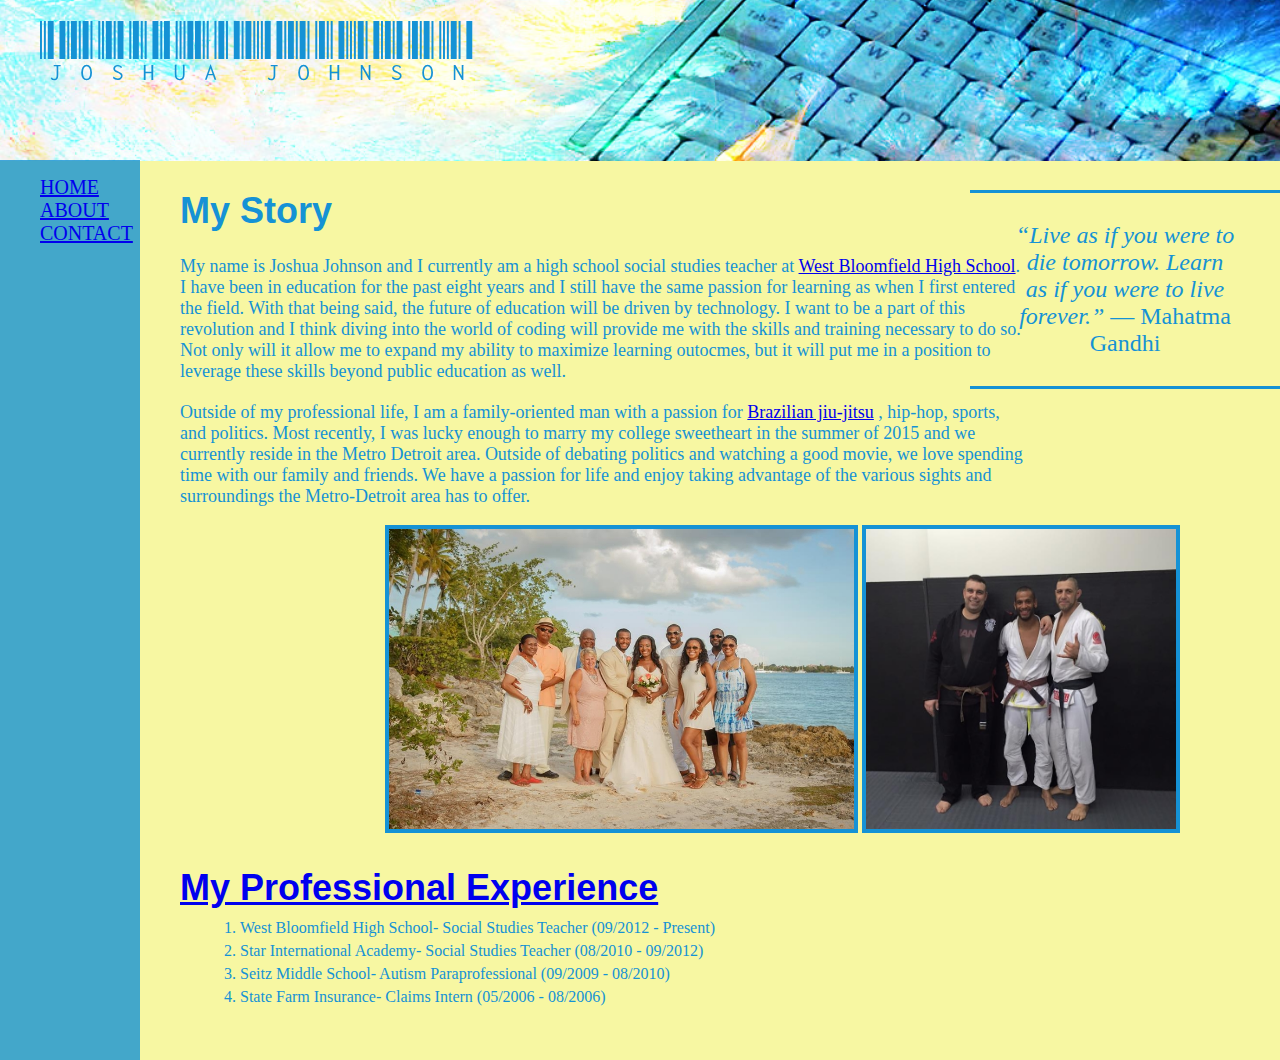
==== About.html @ 7b9167e0 "Add files via upload" ====
<!DOCTYPE html>
<html>
<head>
<title>About Me</title>
<link rel = "stylesheet"
type = "text/css"
href= "stylesheetabout.css" />
<link href="https://fonts.googleapis.com/css?family=Libre+Barcode+39+Text" rel="stylesheet">
</head>
<header>
    <p>
 </header>
<body>
 <div id="name"> 
<p>Joshua Johnson <p/>
</div>
<div id="sidebar">
                <ul style="list-style-type:none">
                <li><a href="index.html">HOME</a>        
                <li><a href="About.html">ABOUT</a>
                <li><a href="Contact.html">CONTACT</a> </ul>
                </div>

<h1> My Story </h1>


<div id="bio"><p> My name is Joshua Johnson and I currently am a high school social studies teacher at <a href="https://www.wbsd.org/westbloomfieldhs"
        target="_blank">West Bloomfield High School</a>. 
I have been in education for the past
eight years and I still have the same passion for learning as when I first entered the field. 
 With that being said, the future of education will be driven by technology. 
 I want to be a part of this revolution and I think diving into the world of coding will provide 
me with the skills and training necessary to do so. 
Not only will it allow me to expand my ability to maximize learning outocmes, 
 but it will put me in a position to leverage these skills beyond public education as well. </p>
</div>

<div id="quote" >
<blockquote> <i>“Live as if you were to die tomorrow. Learn as if you were to live forever.”</i> 
        ― Mahatma Gandhi </blockquote> </div>

        <div id="personal"><p> Outside of my professional life, I am a family-oriented man with a passion for <a href=
                "https://en.wikipedia.org/wiki/Brazilian_jiu-jitsu"
                target="_blank">Brazilian jiu-jitsu</a> 
                , hip-hop, 
                sports, and politics. Most recently, I was lucky enough to marry my college sweetheart in the summer of 2015 and we currently 
                reside in the Metro Detroit area. Outside of debating politics and watching a good movie, we love spending time with our family and 
                friends. We have a passion for life and enjoy taking advantage of the various sights and surroundings the Metro-Detroit area has to 
                offer. </p>
                        </div>
 <div id="imagelist">
<p>
<img src="wedding.jpg"class="wedding"alt="a photo of my wedding in The Dominican Republic"width="465" height="300"/>
<img src="bjj.jpg" class="bjj"alt="a photo with my jiu jitus instructors"width="310" height="300"/>
</p>
                                        </div>

        

<h2> <a href ="https://drive.google.com/open?id=1t6X3UWHrFKcmQpOlW_9F-8DfuiVSScReCfVlK1p8qX4"
        target="_blank">My Professional Experience</a> </h2>
<ol>
                <div id="resume">
        <li class="work"> West Bloomfield High School- Social Studies Teacher (09/2012 - Present)
        <li class="work"> Star International Academy- Social Studies Teacher (08/2010 - 09/2012)                        
        <li class="work"> Seitz Middle School- Autism Paraprofessional (09/2009 - 08/2010)
        <li class="work"> State Farm Insurance- Claims Intern (05/2006 - 08/2006)      
</div>
</ol>
                

</body>

</html>
---- stylesheetabout.css ----
body{background-color: rgba(246, 246, 150, 0.89);
    margin:0;
    padding:0;   
   }
   
   header{
       position: fixed:
       top: 0;
       left: 0;
       width: 100%;
       height: 165px;
       background-image:url("computer.jpg");
       background-size: cover;
       margin-top:-20px;
       
   }
   
   header img {
   margin-left: 40px;
   margin-top: -20px;
   visibility: hidden;
   }
   
   h1,h2{
       display: block;
       color:#1592D5;
       font-family:  'Segoe UI', Tahoma, Geneva, Verdana, sans-serif;
       margin-left:180px;
       width: 820px;
       margin-top: 105px;
       font-size:36px;
   
   }

   h2{
margin-top: 30px;
   }


   
   
   
   #sidebar{  background:rgba(21, 146, 213, 0.80);
       width:140px;
       height: 100%;
       display: block;
       position: absolute;
       left:0px;
       top:160px;
}
   
   }
   a{
   font-size: 18px;
   font-family: Impact,'Arial Narrow Bold', sans-serif;
   }
   
   
   #imagelist{
       display:block;
       font-size:15px;
       width: 798px;
       margin-left: 385px;
       position: relative;
   }
       
     #name{font-size:65px;
   font-family: 'Libre Barcode 39 Text', cursive;
   color:#1592D5;
   margin-top:-206px;
   margin-left:40px;
   width:500px;   
     }
   
     img{
         border: 4px solid #1592D5;
        
     }
     li {
        
        font-family: Impact;
        font-size: 20px;
        text-align: left;
        margin-right: 50px;}

    #quote{font-family: Georgia, Times, serif;
    font-size: 24px;
    color:#1592D5;
    float: right;
    margin: 50px 0px 10px 10px;
    padding: 5px;
    border-top: 3px solid #1592D5;
    border-bottom: 3px solid #1592D5;
    width:300px;
    text-align: center;
    display: inline;
    margin-top: -210px;
     }

    #bio{
margin-top: 20px;
width:850px;
font-family: Georgia, 'Times New Roman', Times, serif;
margin-left: 180px;
color:#1592D5;
font-size:18px;

}

#personal{
    margin-top: 20px;
    width:850px;
    font-family: Georgia, 'Times New Roman', Times, serif;
    margin-left: 180px;
    color:#1592D5;
    font-size:18px;
}
    
#resume{
    margin-left:180px;
    padding: 0px;
    margin-top: -20px;
    margin-bottom: 0px;
    
}

.work{
color:#1592D5;
font-family:Georgia, 'Times New Roman', Times, serif;
font-size: 16px;
margin-top: 5px;
margin-left: 20px;
}
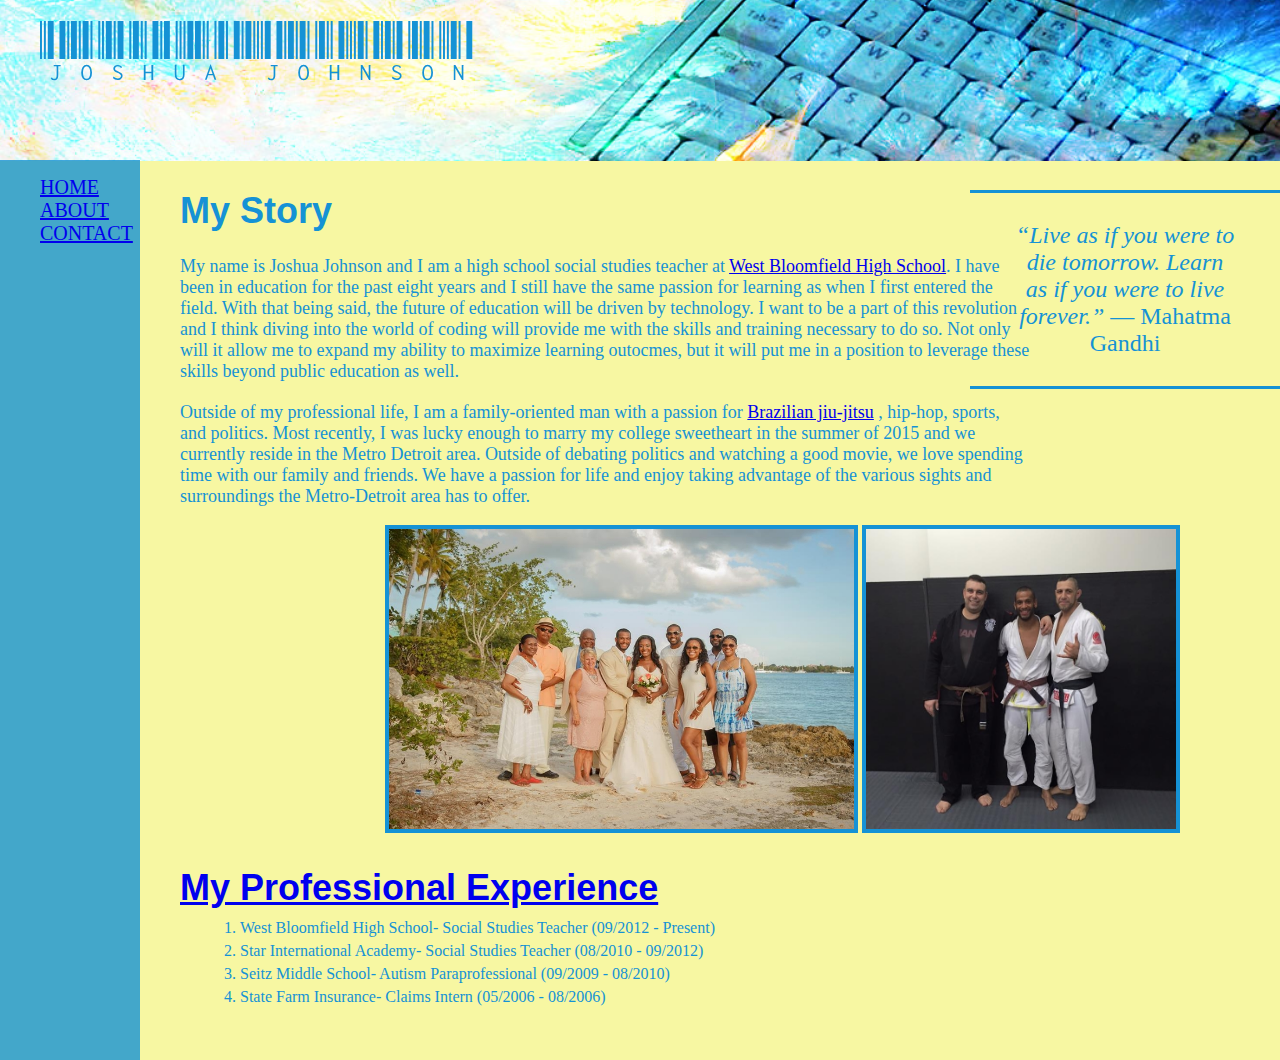
==== commit bb22dfbb: "Update About.html" ====
--- a/About.html
+++ b/About.html
@@ -24,7 +24,7 @@
 <h1> My Story </h1>
 
 
-<div id="bio"><p> My name is Joshua Johnson and I currently am a high school social studies teacher at <a href="https://www.wbsd.org/westbloomfieldhs"
+<div id="bio"><p> My name is Joshua Johnson and I am a high school social studies teacher at <a href="https://www.wbsd.org/westbloomfieldhs"
         target="_blank">West Bloomfield High School</a>. 
 I have been in education for the past
 eight years and I still have the same passion for learning as when I first entered the field. 
@@ -71,4 +71,4 @@
 
 </body>
 
-</html>+</html>
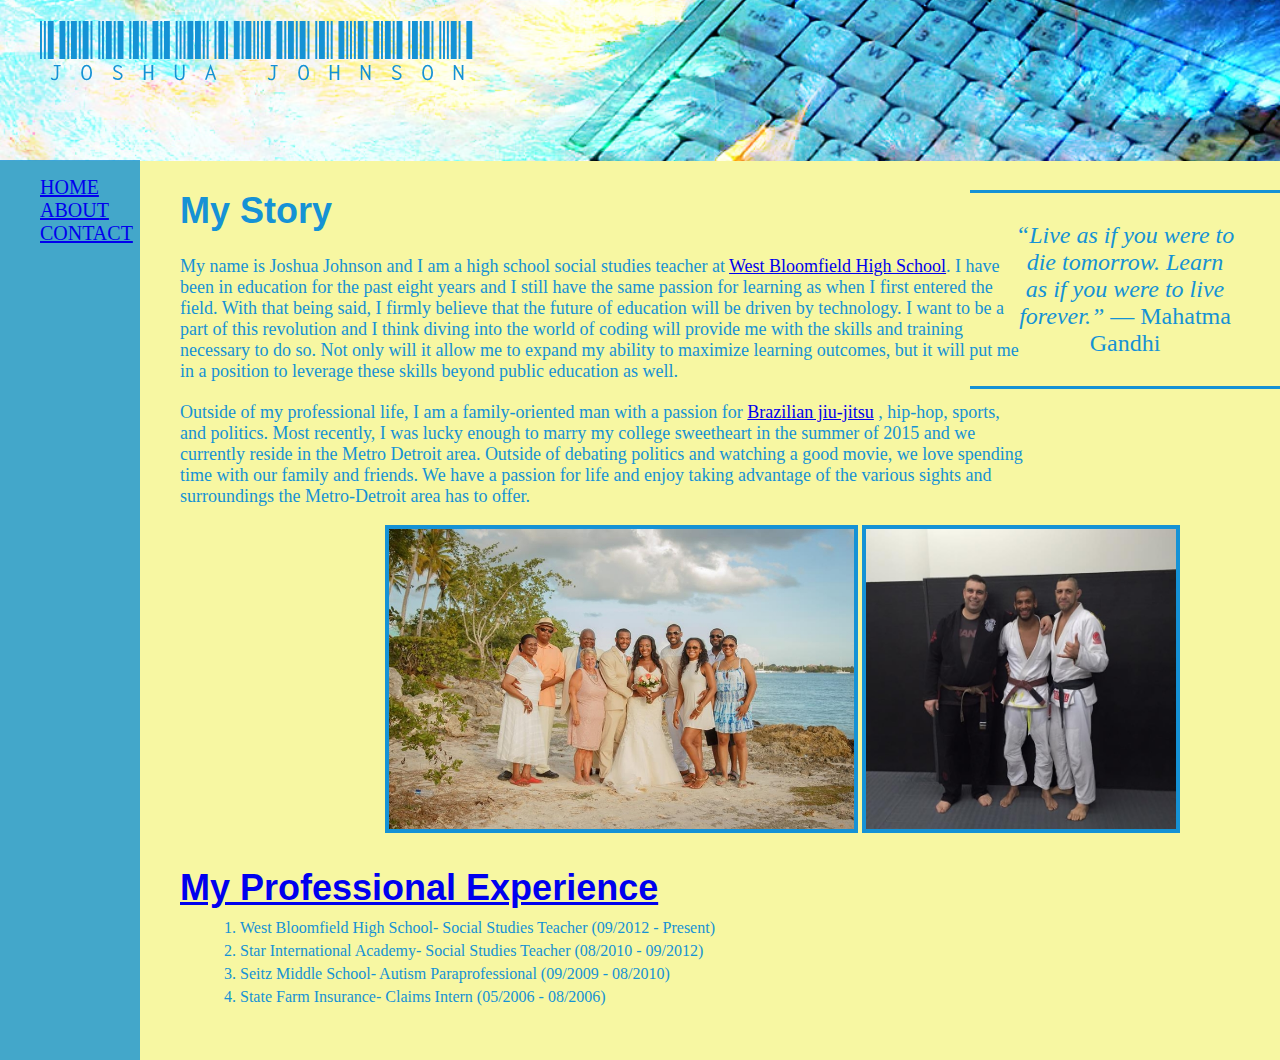
==== commit 763156bd: "Add files via upload" ====
--- a/About.html
+++ b/About.html
@@ -28,10 +28,10 @@
         target="_blank">West Bloomfield High School</a>. 
 I have been in education for the past
 eight years and I still have the same passion for learning as when I first entered the field. 
- With that being said, the future of education will be driven by technology. 
+ With that being said, I firmly believe that the future of education will be driven by technology. 
  I want to be a part of this revolution and I think diving into the world of coding will provide 
 me with the skills and training necessary to do so. 
-Not only will it allow me to expand my ability to maximize learning outocmes, 
+Not only will it allow me to expand my ability to maximize learning outcomes, 
  but it will put me in a position to leverage these skills beyond public education as well. </p>
 </div>
 
@@ -71,4 +71,4 @@
 
 </body>
 
-</html>
+</html>